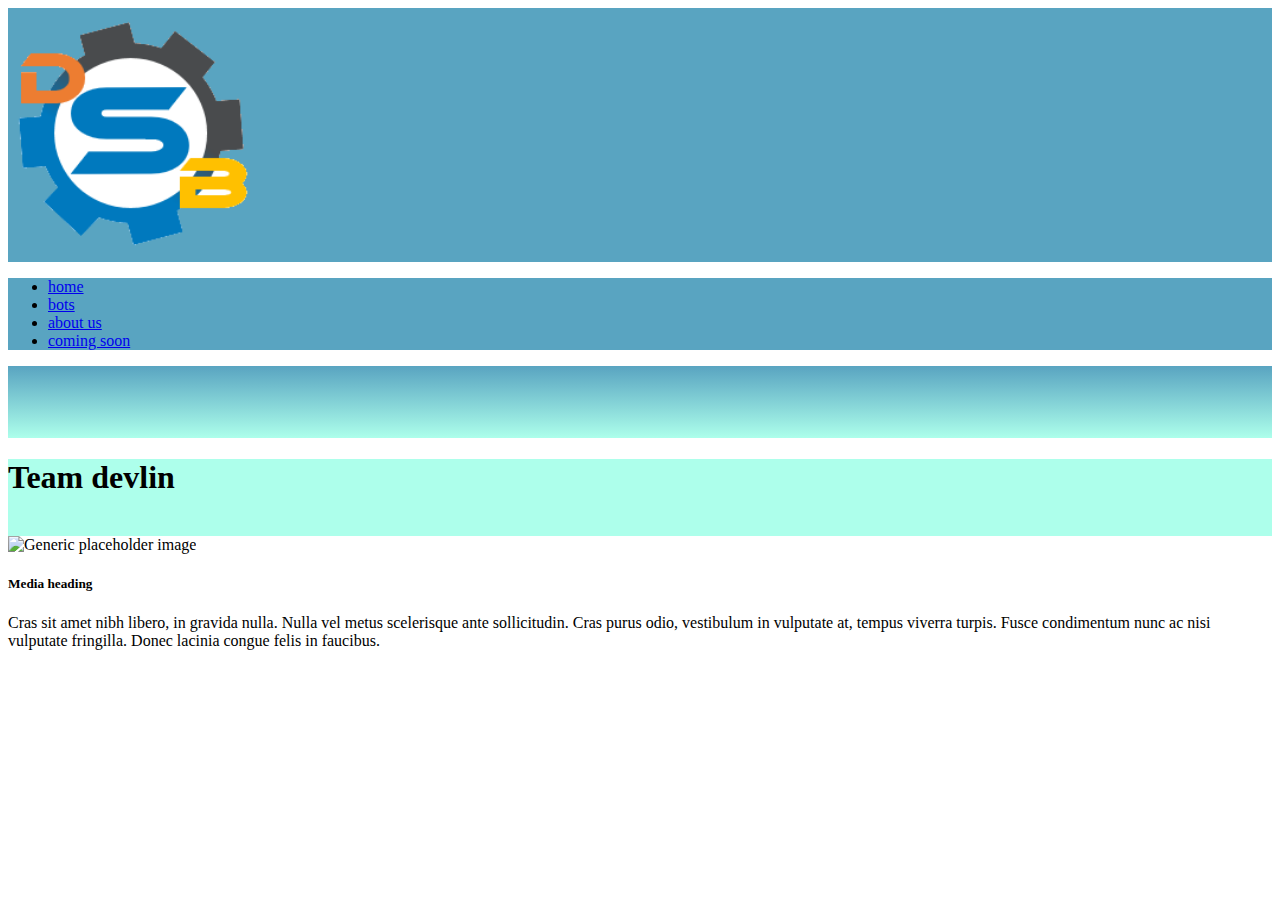
==== about_us.html @ d2c607c1 "added about us still hidon" ====
<!doctype html>
<html lang="en">
  <head>
    <!-- Required meta tags -->
    <meta charset="utf-8">
    <meta name="viewport" content="width=device-width, initial-scale=1, shrink-to-fit=no">

    <!-- Bootstrap CSS -->
    <link rel="stylesheet" href="https://stackpath.bootstrapcdn.com/bootstrap/4.1.1/css/bootstrap.min.css" integrity="sha384-WskhaSGFgHYWDcbwN70/dfYBj47jz9qbsMId/iRN3ewGhXQFZCSftd1LZCfmhktB" crossorigin="anonymous">

	<link rel="icon" type="image/png" href="favicon.png">
    <title>team devlin</title>
  </head>
  <body style = "height:100%;">
	<div class="container-fluid">
	
	
	
		<!-- logo -->
		<div class = "row" style ="background-color:#59a4c1;">
			<div class = "col">
			
				<img src = "logo.png" width =  "250px" height = "250px">
			
			</div>
		</div>
		
		
		<div  class = "row" style ="background-color:#59a4c1;">
		<!-- nav bar -->
			<ul class="nav nav-tabs">
				<li class="nav-item">
					<a class="nav-link " href="index.html">home</a>
				</li>
				<li class="nav-item">
					<a class="nav-link" href="bots.html">bots</a>
				</li>
				<li class="nav-item">
					<a class="nav-link active" href="#">about us</a>
				</li>
				<li class="nav-item">
					<a class="nav-link disabled" href="#">coming soon</a>
				</li>
			</ul>
		</div>
		
		<div class = "row"style ="background:linear-gradient(#59a4c1,#adffeb);">
		<br>
		<br>
		<br>
		<br>
		</div>
		
		<div class = "row" style = "background-color:#adffeb;">
			<div class = "col">
				<h1 class = "display-1">Team devlin</h1>
			</div>
			<br>
		</div>
		
		<div class="media">
			<img class="mr-3" src=".../64x64" alt="Generic placeholder image">
				<div class="media-body">
					<h5 class="mt-0">Media heading</h5>
						Cras sit amet nibh libero, in gravida nulla. Nulla vel metus scelerisque ante sollicitudin. Cras purus odio, vestibulum in vulputate at, tempus viverra turpis. Fusce condimentum nunc ac nisi vulputate fringilla. Donec lacinia congue felis in faucibus.
				</div>
		</div>
	</div>	
    <!-- Optional JavaScript -->
    <!-- jQuery first, then Popper.js, then Bootstrap JS -->
    <script src="https://code.jquery.com/jquery-3.3.1.slim.min.js" integrity="sha384-q8i/X+965DzO0rT7abK41JStQIAqVgRVzpbzo5smXKp4YfRvH+8abtTE1Pi6jizo" crossorigin="anonymous"></script>
    <script src="https://cdnjs.cloudflare.com/ajax/libs/popper.js/1.14.3/umd/popper.min.js" integrity="sha384-ZMP7rVo3mIykV+2+9J3UJ46jBk0WLaUAdn689aCwoqbBJiSnjAK/l8WvCWPIPm49" crossorigin="anonymous"></script>
    <script src="https://stackpath.bootstrapcdn.com/bootstrap/4.1.1/js/bootstrap.min.js" integrity="sha384-smHYKdLADwkXOn1EmN1qk/HfnUcbVRZyYmZ4qpPea6sjB/pTJ0euyQp0Mk8ck+5T" crossorigin="anonymous"></script>
  </body>
</html>
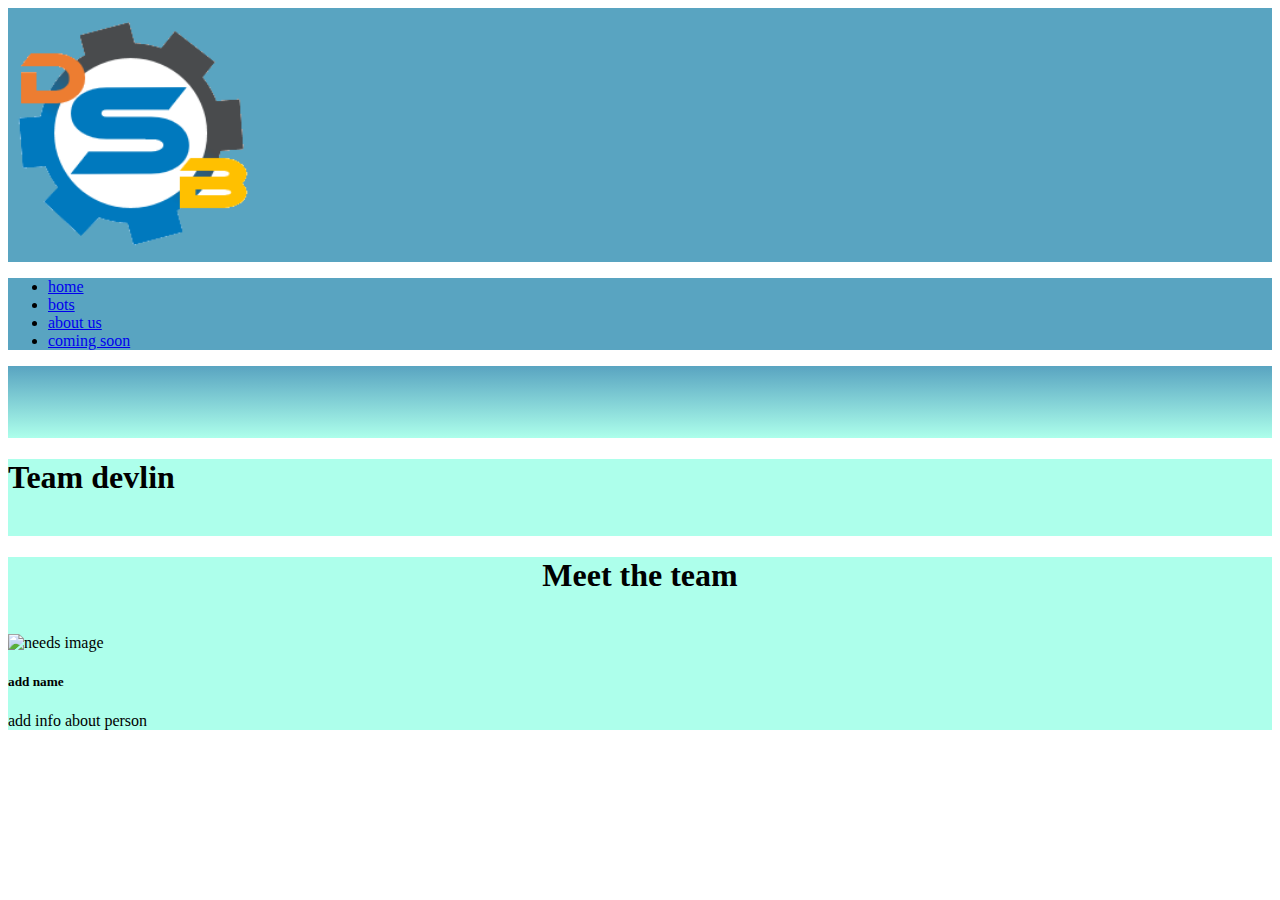
==== commit a8d6b1d5: "Update about_us.html" ====
--- a/about_us.html
+++ b/about_us.html
@@ -58,11 +58,20 @@
 			<br>
 		</div>
 		
-		<div class="media">
-			<img class="mr-3" src=".../64x64" alt="Generic placeholder image">
+		<div class = "row" style = "background-color:#adffeb;">
+			<center>
+			<div class = "col">
+				<h1 class = "display-3">Meet the team</h1>
+			</div>
+			<br>
+			</center>
+		</div>
+		
+		<div class="media" style = "background-color:#adffeb;">
+			<img class="mr-3" src=".../64x64" alt="needs image">
 				<div class="media-body">
-					<h5 class="mt-0">Media heading</h5>
-						Cras sit amet nibh libero, in gravida nulla. Nulla vel metus scelerisque ante sollicitudin. Cras purus odio, vestibulum in vulputate at, tempus viverra turpis. Fusce condimentum nunc ac nisi vulputate fringilla. Donec lacinia congue felis in faucibus.
+					<h5 class="mt-0">add name</h5>
+						add info about person
 				</div>
 		</div>
 	</div>	
@@ -72,4 +81,4 @@
     <script src="https://cdnjs.cloudflare.com/ajax/libs/popper.js/1.14.3/umd/popper.min.js" integrity="sha384-ZMP7rVo3mIykV+2+9J3UJ46jBk0WLaUAdn689aCwoqbBJiSnjAK/l8WvCWPIPm49" crossorigin="anonymous"></script>
     <script src="https://stackpath.bootstrapcdn.com/bootstrap/4.1.1/js/bootstrap.min.js" integrity="sha384-smHYKdLADwkXOn1EmN1qk/HfnUcbVRZyYmZ4qpPea6sjB/pTJ0euyQp0Mk8ck+5T" crossorigin="anonymous"></script>
   </body>
-</html>+</html>
